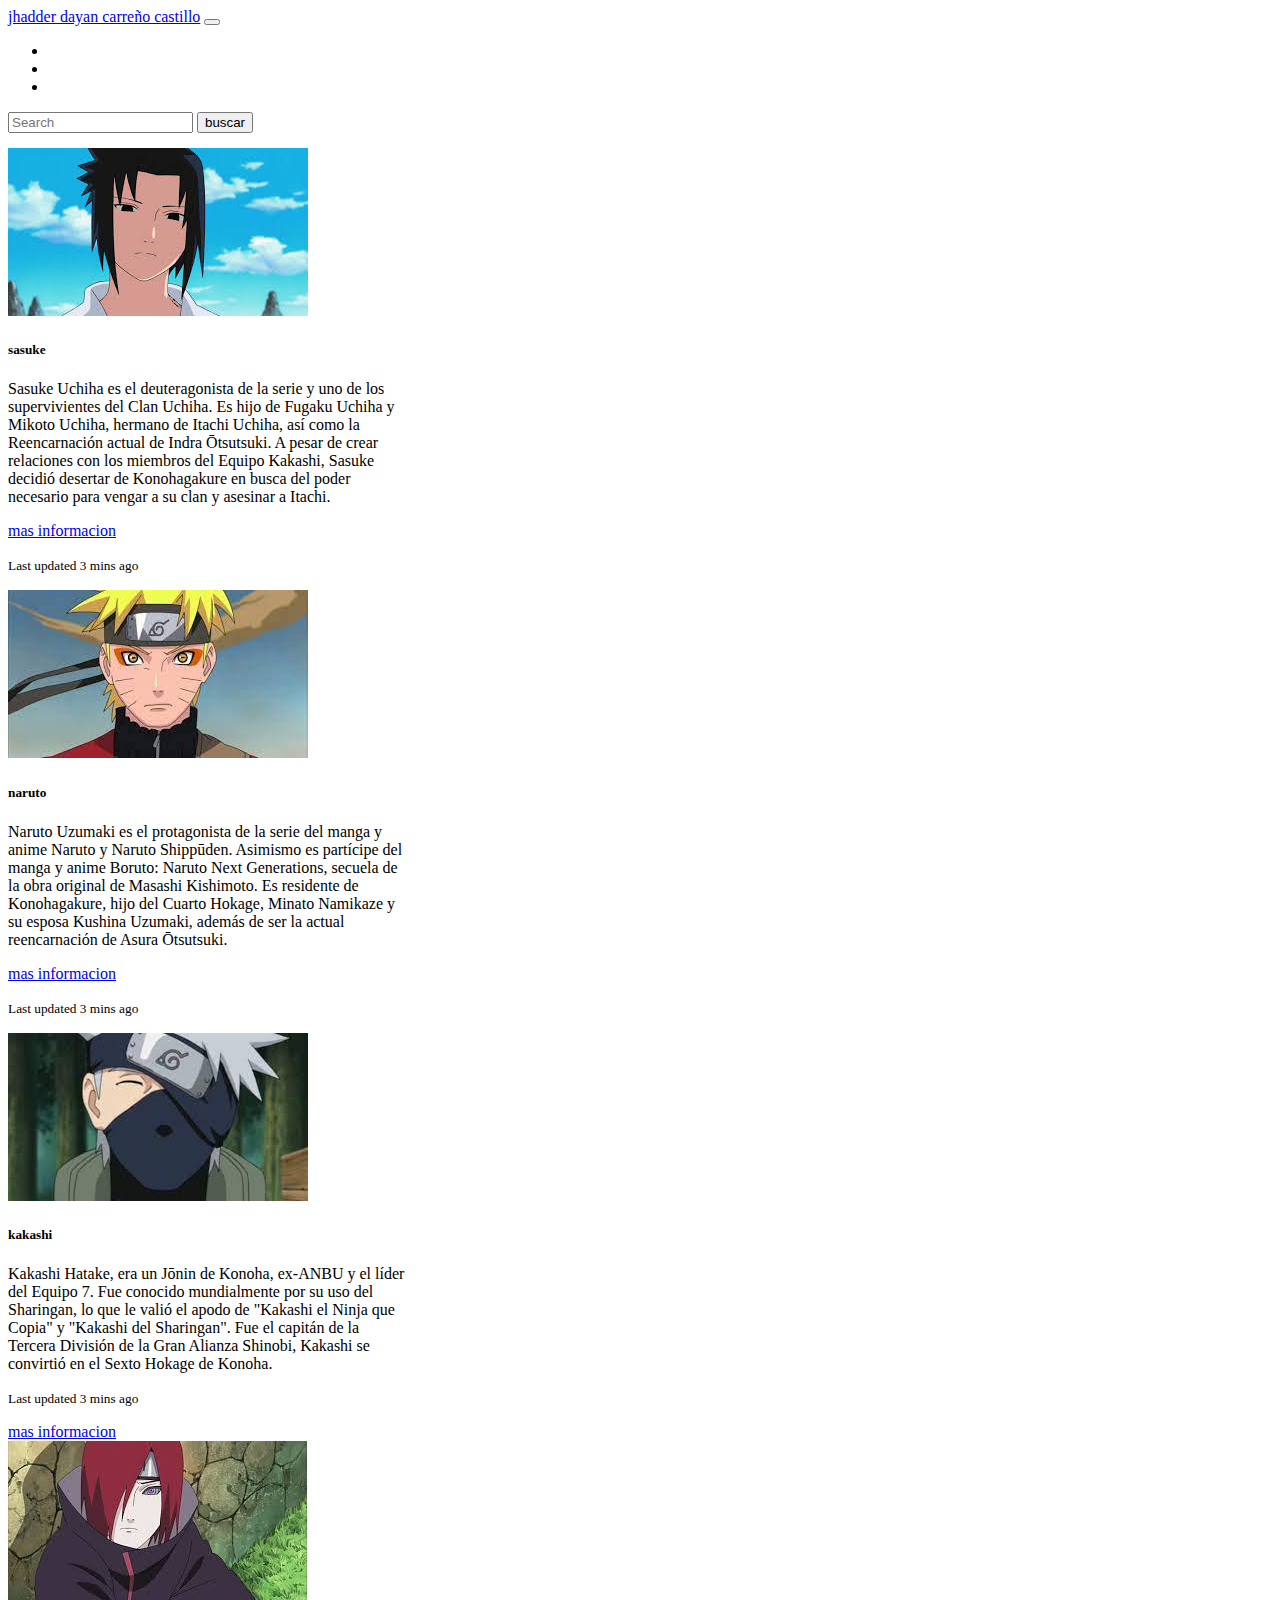
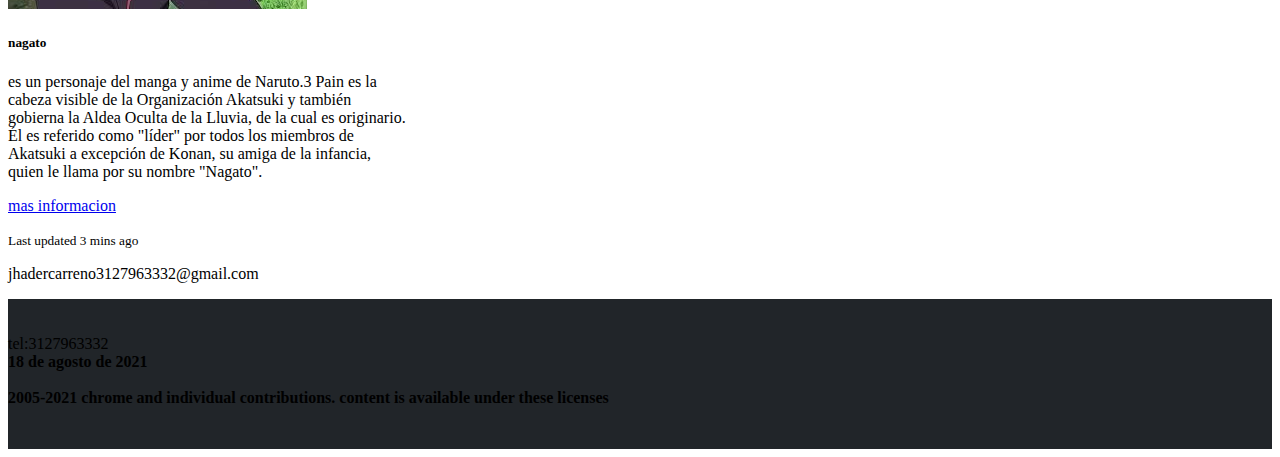
==== blogPersonal-master/blogPersonal-master/index.html @ 538243da "proyecto1" ====
<!DOCTYPE html>
<html lang="en">
  <head>
    <meta charset="UTF-8" />
    <meta http-equiv="X-UA-Compatible" content="IE=edge" />
    <meta name="viewport" content="width=device-width, initial-scale=1.0" />
    <title>Blog personal</title>
    <link rel="STYLESHEET" href="./style.css" type="text/css" />
    <link
      href="https://cdn.jsdelivr.net/npm/bootstrap@5.1.0/dist/css/bootstrap.min.css"
      rel="stylesheet"
      integrity="sha384-KyZXEAg3QhqLMpG8r+8fhAXLRk2vvoC2f3B09zVXn8CA5QIVfZOJ3BCsw2P0p/We"
      crossorigin="anonymous"
    />
  </head>
  <body>
    <header>
      <nav class="navbar navbar-expand-lg navbar-dark bg-dark">
        <div class="container-fluid">
          <a class="navbar-brand" href="#">jhadder dayan carreño castillo</a>
          <button
            class="navbar-toggler"
            type="button"
            data-bs-toggle="collapse"
            data-bs-target="#navbarSupportedContent"
            aria-controls="navbarSupportedContent"
            aria-expanded="false"
            aria-label="Toggle navigation"
          >
            <span class="navbar-toggler-icon"></span>
          </button>
          <div class="collapse navbar-collapse" id="navbarSupportedContent">
            <ul class="navbar-nav me-auto mb-2 mb-lg-0">
              <li class="nav-item">
                <a class="nav-link active" aria-current="page" href="#"></a>
              </li>
              <li class="nav-item">
                <a class="nav-link" href="#"></a>
              </li>
              <li class="nav-item">
                <a
                  class="nav-link disabled"
                  href="#"
                  tabindex="-1"
                  aria-disabled="true"
                  ></a
                >
              </li>
            </ul>
            <form class="d-flex">
              <input
                class="form-control me-2"
                type="search"
                placeholder="Search"
                aria-label="Search"
              />
              <button class="btn btn-outline-success" type="submit">
                buscar
              </button>
            </form>
          </div>
        </div>
      </nav>
    </header>
    <main>
      <div class="container layaut-main">
        <div class="row">
          <div class="col-9">
            <div class="row">
              <div class="col-6">
                <div class="card mb-3 cards-info">
                  <img
                    src="./imagenes/sasuke.jpg"
                    class="card-img-top"
                    alt="cinar_cinar"
                  />
                  <div class="card-body">
                    <h5 class="card-title">sasuke</h5>
                    <p class="card-text">
                      Sasuke Uchiha es el deuteragonista de la serie y uno de los supervivientes del Clan Uchiha. Es hijo de Fugaku Uchiha y Mikoto Uchiha, hermano de Itachi Uchiha, así como la Reencarnación actual de Indra Ōtsutsuki. A pesar de crear relaciones con los miembros del Equipo Kakashi, Sasuke decidió desertar de Konohagakure en busca del poder necesario para vengar a su clan y asesinar a Itachi. 
                    </p>
                    <a href="https://themeforest.net/item/aileen-a-personal-blog-shop-theme/23069387">mas informacion</a>
                    <p class="card-text">
                      <small class="text-muted">Last updated 3 mins ago</small>
                    </p>
                  </div>
                </div>
              </div>
              <div class="col-6">
                <div class="card mb-3 cards-info">
                  <img
                    src="./imagenes/naruto.jpg"
                    class="card-img-top"
                    alt="naruto"
                  />
                  <div class="card-body">
                    <h5 class="card-title">naruto</h5>
                    <p class="card-text">
                      Naruto Uzumaki es el protagonista de la serie del manga y anime Naruto y Naruto Shippūden. Asimismo es partícipe del manga y anime Boruto: Naruto Next Generations, secuela de la obra original de Masashi Kishimoto. Es residente de Konohagakure, hijo del Cuarto Hokage, Minato Namikaze y su esposa Kushina Uzumaki, además de ser la actual reencarnación de Asura Ōtsutsuki.
                
                      
        
                    </p>
                    <a href="https://themeforest.net/item/aileen-a-personal-blog-shop-theme/23069387">mas informacion</a>
                    <p class="card-text">
                      <small class="text-muted">Last updated 3 mins ago</small>
                    </p>
                  </div>
                </div>
              </div>
            </div>

            <div class="row">
                <div class="col-6">
                  <div class="card mb-3 cards-info">
                    <img
                      src="./imagenes/kakashi.jpg"
                      class="card-img-top"
                      alt="cinar_cinar"
                    />
                    <div class="card-body">
                      <h5 class="card-title">kakashi</h5>
                      <p class="card-text">
            
                        Kakashi Hatake, era un Jōnin de Konoha, ex-ANBU y el líder del Equipo 7. Fue conocido mundialmente por su uso del Sharingan, lo que le valió el apodo de "Kakashi el Ninja que Copia" y "Kakashi del Sharingan". Fue el capitán de la Tercera División de la Gran Alianza Shinobi, Kakashi se convirtió en el Sexto Hokage de Konoha.
                      </p>
                      <p class="card-text">
                        <small class="text-muted">Last updated 3 mins ago</small>
                      </p>
                      <a href="https://themeforest.net/item/aileen-a-personal-blog-shop-theme/23069387">mas informacion</a>
                    </div>
                  </div>
                </div>
                <div class="col-6">
                  <div class="card mb-3 cards-info">
                    <img
                      src="./imagenes/nagato.jpg"
                      class="card-img-top"
                      alt="cinar_cinar"
                    />
                    <div class="card-body">
                      <h5 class="card-title">nagato</h5>
                      <p class="card-text">
                        es un personaje del manga y anime de Naruto.3​ Pain es la cabeza visible de la Organización Akatsuki y también gobierna la Aldea Oculta de la Lluvia, de la cual es originario. Él es referido como "líder" por todos los miembros de Akatsuki a excepción de Konan, su amiga de la infancia, quien le llama por su nombre "Nagato". 
                      </p>
                      <a href="https://themeforest.net/item/aileen-a-personal-blog-shop-theme/23069387">mas informacion</a>
                      <p class="card-text">
                        <small class="text-muted">Last updated 3 mins ago</small>
                      </p>
                    </div>
                  </div>
                </div>
              </div>
          </div>
          <div class="col-4">

            <!-- LA INFO PERSONAL -->
            jhadercarreno3127963332@gmail.com
            
            <!-- LA INFOR PERSONAL -->
            
          </div>
        </div>
      </div>
    </main>
    <footer class="footer-main">
        <div class="container">
            <div class="row">
                
                <!-- info del footer -->
             <p><br><br>
                tel:3127963332<b><br>
                18 de agosto de 2021<br><br>
                2005-2021 chrome and individual contributions. content is  available under these licenses
              </p>
            </div>
        </div>
        
    </footer>
  </body>
</html>
---- blogPersonal-master/blogPersonal-master/style.css ----
.layaut-main{
    margin-top: 15px;
}

.cards-info{
    width: 25rem;
}

.footer-main{
    background-color: #212529;
    height: 150px;
}
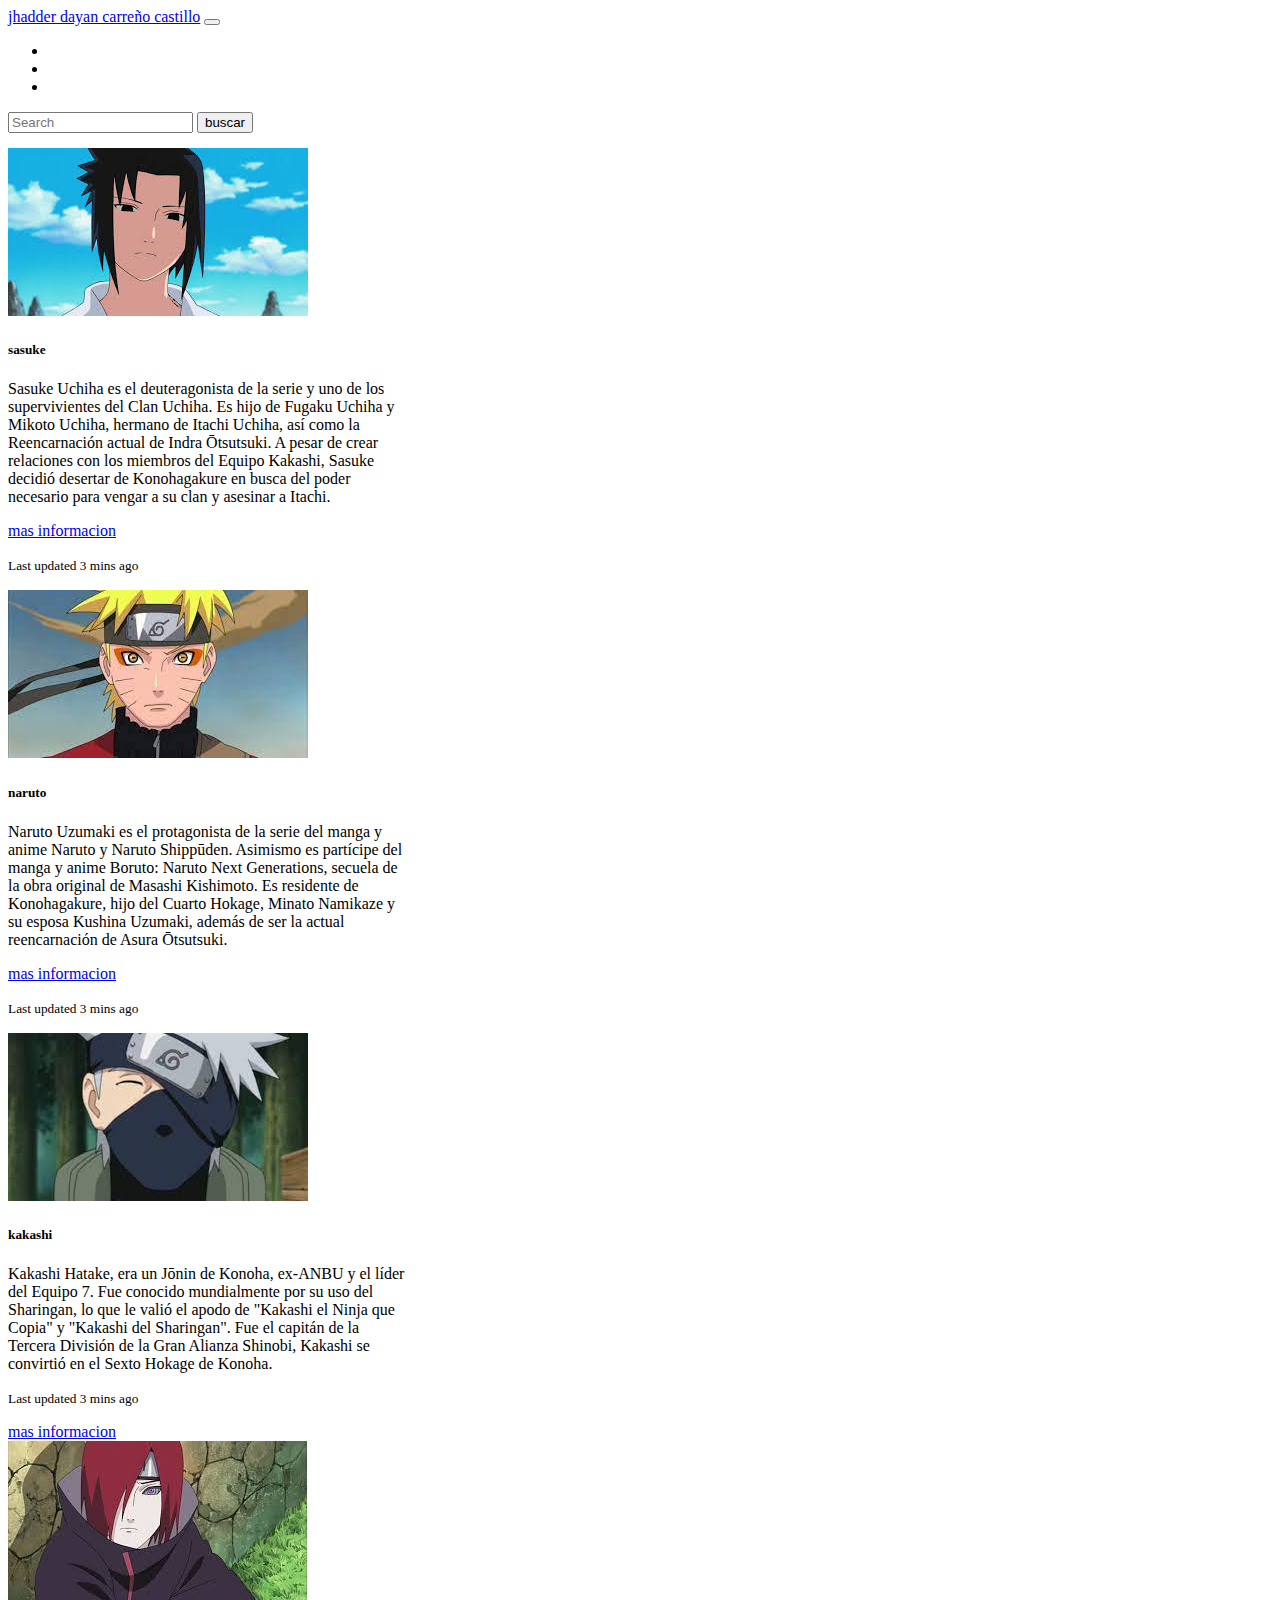
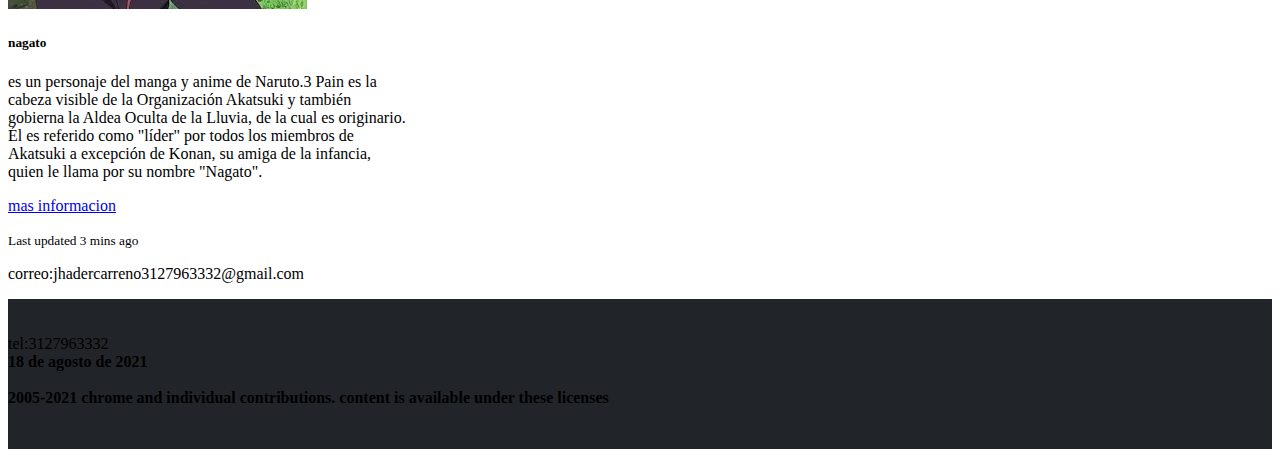
==== commit 7f26c08e: "proyecto1" ====
--- a/blogPersonal-master/blogPersonal-master/index.html
+++ b/blogPersonal-master/blogPersonal-master/index.html
@@ -155,7 +155,7 @@
           <div class="col-4">
 
             <!-- LA INFO PERSONAL -->
-            jhadercarreno3127963332@gmail.com
+            correo:jhadercarreno3127963332@gmail.com
             
             <!-- LA INFOR PERSONAL -->
             
